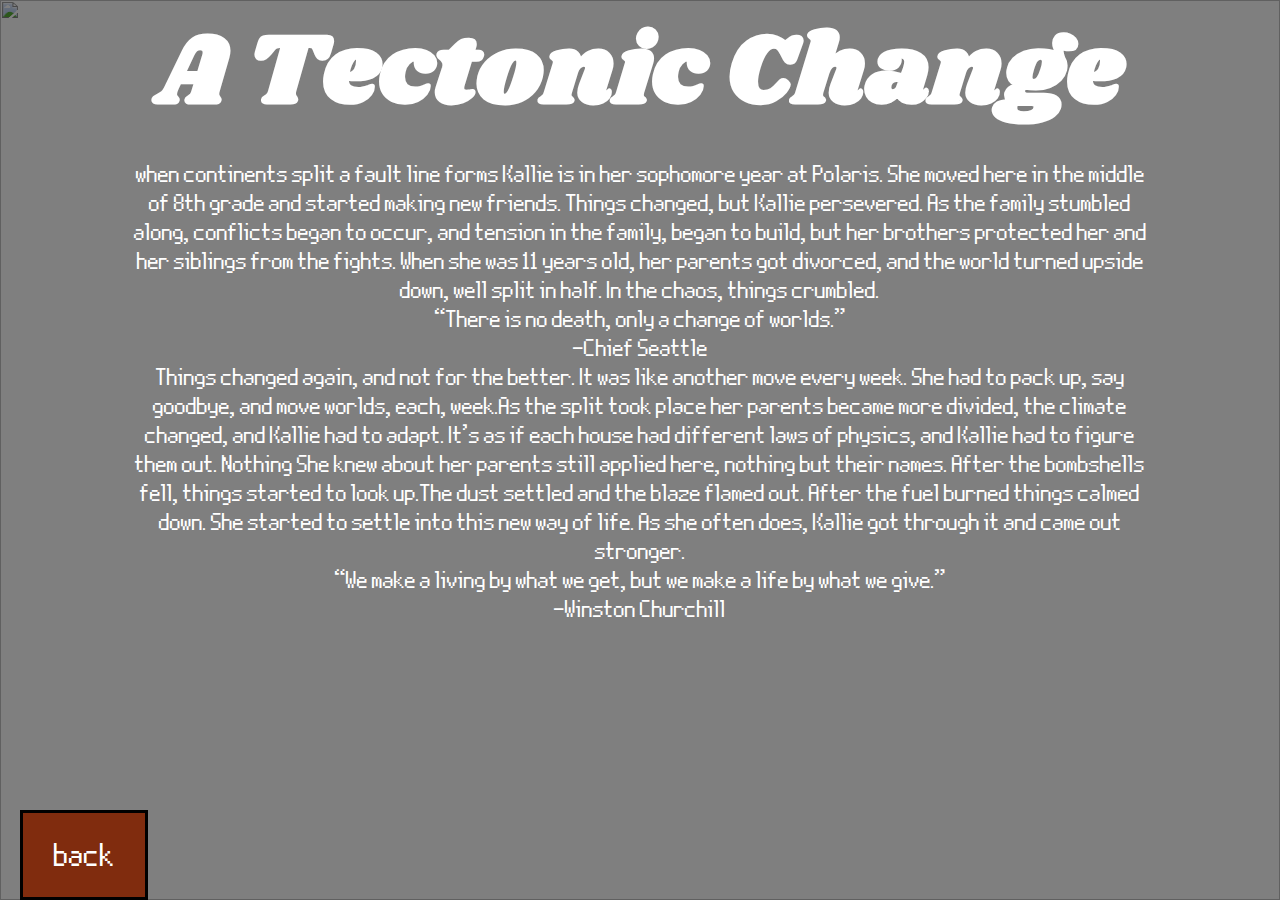
==== A_tectonic_change.html @ 720e8b4a "Add files via upload" ====
<!DOCTYPE html>
<html lang="en">
<head>
    <link rel="stylesheet" href="./pritty.css">
    <meta charset="UTF-8">
    <meta name="viewport" content="width=device-width, initial-scale=1.0">
    <title>A Tectonic Change</title>
    <h1 class="theader">A Tectonic Change</h1>
</head>
<body>
    <p class="tbody">when continents split a fault line forms Kallie is in her sophomore year at Polaris. She moved here in the middle of 8th grade and started making new friends. Things changed, but Kallie persevered. As the family stumbled along, conflicts began to occur, and tension in the family, began to build, but her brothers protected her and her siblings from the fights. When she was 11 years old, her parents got divorced, and the world turned upside down, well split in half. In the chaos, things crumbled.<br> “There is no death, only a change of worlds.”<br>-Chief Seattle<br> Things changed again, and not for the better. It was like another move every week. She had to pack up, say goodbye, and move worlds, each, week.As the split took place her parents became more divided, the climate changed, and Kallie had to adapt. It's as if each house had different laws of physics, and Kallie had to figure them out. Nothing She knew about her parents still applied here, nothing but their names. After the bombshells fell, things started to look up.The dust settled and the blaze flamed out. After the fuel burned things calmed down. She started to settle into this new way of life. As she often does, Kallie got through it and came out stronger.<br> “We make a living by what we get, but we make a life by what we give.”<br>-Winston Churchill</p>
    <img class="timg" src="https://marketplace.canva.com/MADQ5WMX5zg/1/screen/canva-sun-setting-in-the-sky-MADQ5WMX5zg.jpg"></img>
    <div class="background"></div>
    <a href="index.html"><button class="tbutton">back</button></a>
</body>
</html>
---- pritty.css ----
@font-face {
    font-family:cholk;
    src: url(./EraserRegular.ttf);
}
@font-face {
    font-family:Loral;
    src: url(./Lora-SemiBold.ttf);
}

@font-face {
    font-family:shark;
    src: url(./Shrikhand-Regular.ttf);
}

@font-face {
    font-family:nine;
    src: url(./NineByFiveNbp-MypB.ttf);
}

.header{
    background:rgb(53, 53, 53);
    color:lightblue;
    position:absolute;
    top:0px;
    left:0px;
    width:100vw;
    font-size:90px;
    border-bottom:3px solid black;
    margin:0px;
    padding:0px;
    height:20vh;
    font-family:nine;
    z-index:1000000;
    text-align:center;
}

.Rheader{
    background:#141d2b;
    color:#a0f002;
    position:absolute;
    top:0px;
    left:0px;
    width:100vw;
    font-size:100px;
    border-bottom:3px solid #a0f002;
    margin:0px;
    padding:0px;
    height:20vh;
    font-family:shark;
    z-index:1000000;
    padding-bottom:20px;
}

.Rheaderimg{
    position:absolute;
    left:600px;
    font-size:100px;
    margin:0px;
    padding:0px;
    font-family:shark;
    z-index:1000001;
    height:20vh;
    margin:auto;
}

.theader{
    color:white;
    position:absolute;
    top:0px;
    left:0px;
    width:100vw;
    font-size:100px;
    margin:0px;
    padding:0px;
    height:20vh;
    font-family:shark;
    z-index:1000000;
    padding-bottom:20px;
    text-align:center;
}


.nheader{
    color:#edc663;
    position:absolute;
    background:transparent;
    top:0px;
    left:0px;
    width:98vw;
    font-size:50px;
    margin:0px;
    padding:0px;
    font-family:shark;
    z-index:1000000;
    padding-top:auto;
    text-align:center;
    
}

.Wheader{
    color:lightblue;
    position:absolute;
    top:0px;
    left:0px;
    width:98vw;
    font-size:50px;
    object-fit:99vw;
    margin:0px;
    padding:0px;
    font-family:shark;
    z-index:1000001;
    padding-top:auto;
    text-align:center;
    
}

#Wbackgroundimg{
    
    position:absolute;
    width:98vw;
    height:auto;
    top:0px;
    object-fit:80vw;
    left:0px;
    margin:0px;
    padding:0px;
    z-index:-10000000000000000000;
}

.cheader{
    background:#557180;
    border-bottom:0px solid ;
    color:yellow;
    position:absolute;
    top:0px;
    left:0px;
    width:100vw;
    font-size:50px;
    margin:0px;
    padding:0px;
    font-family:shark;
    z-index:1000000;
    padding-top:auto;
    text-align:center;
    
}

.nbody{
    background:transparent;
    color:#edc663;
    border:3px transparent #00ff38;
    position:relative;
    top: -15px;
    left:0px;
    margin:0px;
    padding:0px;
    margin-top:50px;
    text-align:center;
    font-family:Loral;
}

.body{
    background:#c86000;
    color:#8d16a8;
    position:relative;
    top:121px;
    left:0px;
    margin:0px;
    text-align:center;
    font-family:Loral;
}

.Rbody{
    background:#141d2b;
    color:#a0f002;
    position:relative;
    top:151px;
    left:0px;
    margin:0px;
    text-align:center;
    font-family:nine;
    width:80vw;
    margin:auto;
    font-size:30px;
}

.tbody{
    color:white;
    position:relative;
    top:151px;
    left:0px;
    margin:0px;
    text-align:center;
    font-family:nine;
    width:80vw;
    margin:auto;
    font-size:30px;
}

.cbody{
    color:yellow;
    position:relative;
    top:151px;
    left:0px;
    margin:0px;
    text-align:center;
    font-family:nine;
    width:80vw;
    margin:auto;
    font-size:30px;
}

.Wbody{
    color:lightblue;
    position:relative;
    top:121px;
    left:0px;
    object-fit:90vw;
    margin:0px;
    width:98vw;
    padding:0px;
    text-align:center;
    font-family:Loral;
}

.Wbackground{
    background:rgb(53, 53, 53);
    width:98vw;
    height:100vh;
    position:inherit;
    object-fit:100vw;
    margin:0px;
    padding:0px;
    bottom:100vh;
    left:0px;
    z-index:-9;
    opacity: 0.50;
}

.background{
    background:black;
    width:100vw;
    height:100vh;
    position:absolute;
    object-fit:100vw;
    margin:0px;
    padding:0px;
    top:0px;
    left:0px;
    z-index:-9;
    opacity: 0.50;
}

button{
    color:white;
    border:3px solid black;
    width:10vw;
    height:70vh;
    margin:0px;
    position:relative;
    left:20px;
    top:0px;
    margin-left:5px;
    text-align:center;
    font-family:Loral;
}

#Rbutton{
    color:#a0f002;
    background:#0f141d;
    border:3px solid black;
    margin:0px;
    position:absolute;
    left:20px;
    top:90vh;
    text-align:center;
    font-family:nine;
    height:10vh;
    z-index:99999999999999999999;
    font-size:40px;
}

#Cbutton{
    color:yellow;
    background:#557180;
    border:3px solid black;
    margin:0px;
    position:absolute;
    left:20px;
    top:90vh;
    text-align:center;
    font-family:nine;
    height:10vh;
    z-index:99999999999999999999;
    font-size:40px;
}


.tbutton{
    color:white;
    background:rgb(128, 44, 14);
    border:3px solid black;
    margin:0px;
    position:absolute;
    left:20px;
    top:90vh;
    text-align:center;
    font-family:nine;
    height:10vh;
    z-index:99999999999999999999;
    font-size:40px;
}

#nbutton{
    color:#141d2b;
    background:#edc663;
    border:3px solid #141d2b;
    margin:0px;
    position:relative;
    left:20px;
    top:5vh;
    text-align:center;
    font-family:nine;
    height:10vh;
    z-index:99999999999999999999;
    font-size:40px;
}

#whole{
    width:98vw;
    z-index:-1;
    height:75vh;
    background:black;
    position:absolute;
    left:10px;
    top:140px;
    

}

#revue{
    left:0px;
    color:white;
    top:33px;
    background:green;
    border-left:5px solid black;
}

#tectonic{
    left:0px;
    top:25px;
    color:white;
    background:red;
    border-left:5px solid black;
}

#north{
    left:2px;
    top:39px;
    color:white;
    background:blue;
    border-left:5px solid black;
}

#Climate{
    left:0px;
    top:39px;
    color:white;
    background:rgb(189, 0, 173);
    border-left:5px solid black;
}

#Wbutton{
    color:rgb(53, 53, 53);
    background:lightblue;
    box-shadow:white 1px 0 10px;
    border:3px solid black;
    margin:0px;
    position:relative;
    left:20px;
    top:90vh;
    text-align:center;
    font-family:shark;
    height:10vh;
    z-index:99999999999999999999;
    font-size:40px;


}

#War{
    left:0px;
    top:39px;
    color:white;
    background:orange;
    border-left:5px solid black;
}

.timg{
    z-index:-99999;
    position:absolute;
    top:0px;
    left:0px;
    margin:0px;
    height:100vh;
    width:100vw;
}

.cimg{
    z-index:-99999;
    position:absolute;
    top:0px;
    left:0px;
    margin:0px;
    padding:0px;
    height:98vw;
    width:98vw;
}

.back{
    z-index:-99998;
    position:absolute;
    top:0px;
    left:0px;
    margin:0px;
    padding:0px;
    height:98vw;
    width:98vw;
}

.server{
    left:2px;
    top:30px;
    color:lightblue;
    background:gray;
    border-left:5px solid black;
}

.decor{
    border-radius:1000000000000000000px;
    border:3px solid black;
    width:1vw;
    position:absolute;
    height:1vw;
    left:5px;
    top:10px;
}

.ethernet{
    position:absolute;
    height:10vh;
    width:auto;
    z-index:100000000000000000000000000;
    left:-45pw;
    top:56vh;

}

.nbackground{
    border:3px solid #edc663;
    top:50px;
    height:22vh;
}
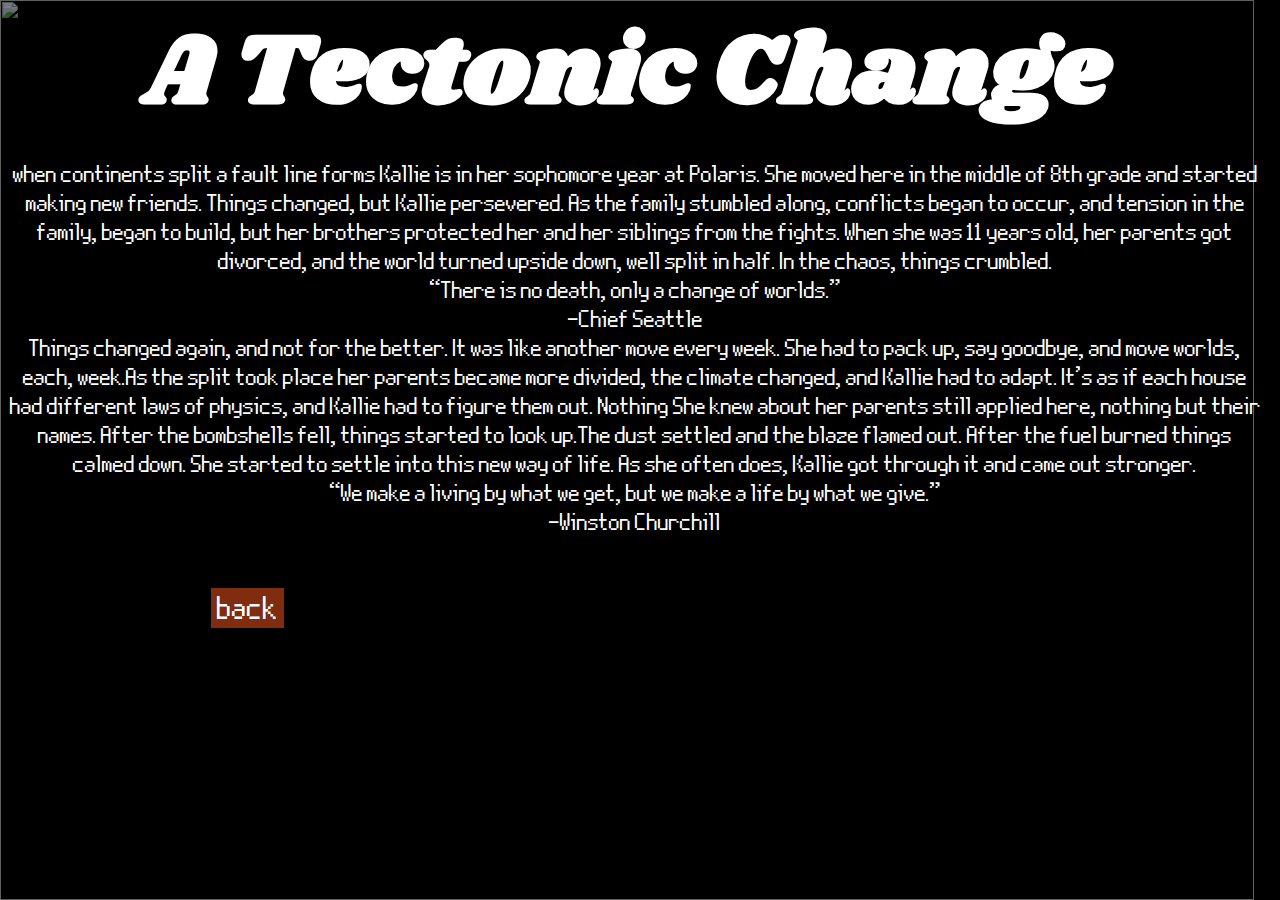
==== commit 12d88de8: "Add files via upload" ====
--- a/A_tectonic_change.html
+++ b/A_tectonic_change.html
@@ -3,11 +3,11 @@
 <head>
     <link rel="stylesheet" href="./pritty.css">
     <meta charset="UTF-8">
-    <meta name="viewport" content="width=device-width, initial-scale=1.0">
+    <meta name="viewport" content="width=device-width, initial-scale=1, maximum-scale=1" />
     <title>A Tectonic Change</title>
     <h1 class="theader">A Tectonic Change</h1>
 </head>
-<body>
+<body style="background:black;">
     <p class="tbody">when continents split a fault line forms Kallie is in her sophomore year at Polaris. She moved here in the middle of 8th grade and started making new friends. Things changed, but Kallie persevered. As the family stumbled along, conflicts began to occur, and tension in the family, began to build, but her brothers protected her and her siblings from the fights. When she was 11 years old, her parents got divorced, and the world turned upside down, well split in half. In the chaos, things crumbled.<br> “There is no death, only a change of worlds.”<br>-Chief Seattle<br> Things changed again, and not for the better. It was like another move every week. She had to pack up, say goodbye, and move worlds, each, week.As the split took place her parents became more divided, the climate changed, and Kallie had to adapt. It's as if each house had different laws of physics, and Kallie had to figure them out. Nothing She knew about her parents still applied here, nothing but their names. After the bombshells fell, things started to look up.The dust settled and the blaze flamed out. After the fuel burned things calmed down. She started to settle into this new way of life. As she often does, Kallie got through it and came out stronger.<br> “We make a living by what we get, but we make a life by what we give.”<br>-Winston Churchill</p>
     <img class="timg" src="https://marketplace.canva.com/MADQ5WMX5zg/1/screen/canva-sun-setting-in-the-sky-MADQ5WMX5zg.jpg"></img>
     <div class="background"></div>
--- a/pritty.css
+++ b/pritty.css
@@ -18,13 +18,35 @@
     src: url(./NineByFiveNbp-MypB.ttf);
 }
 
+@keyframes blink {
+    0%{
+        
+        box-shadow: 0px 0px 30px 10px auto;
+        
+    }
+    50%{
+        
+        box-shadow: 0px 0px 0px 0px transparent;
+    }
+    100%{
+        
+        box-shadow: 0px 0px 30px 10px auto;
+        
+    }
+
+}
+
+
+
+
+
 .header{
     background:rgb(53, 53, 53);
     color:lightblue;
     position:absolute;
     top:0px;
     left:0px;
-    width:100vw;
+    width:100%;
     font-size:90px;
     border-bottom:3px solid black;
     margin:0px;
@@ -41,12 +63,12 @@
     position:absolute;
     top:0px;
     left:0px;
-    width:100vw;
+    width:98vw;
     font-size:100px;
     border-bottom:3px solid #a0f002;
     margin:0px;
     padding:0px;
-    height:20vh;
+    height:auto;
     font-family:shark;
     z-index:1000000;
     padding-bottom:20px;
@@ -60,7 +82,7 @@
     padding:0px;
     font-family:shark;
     z-index:1000001;
-    height:20vh;
+    height:130px;
     margin:auto;
 }
 
@@ -69,7 +91,7 @@
     position:absolute;
     top:0px;
     left:0px;
-    width:100vw;
+    width:98vw;
     font-size:100px;
     margin:0px;
     padding:0px;
@@ -135,7 +157,7 @@
     position:absolute;
     top:0px;
     left:0px;
-    width:100vw;
+    width:98vw;
     font-size:50px;
     margin:0px;
     padding:0px;
@@ -166,6 +188,7 @@
     position:relative;
     top:121px;
     left:0px;
+    width:auto;
     margin:0px;
     text-align:center;
     font-family:Loral;
@@ -193,8 +216,7 @@
     margin:0px;
     text-align:center;
     font-family:nine;
-    width:80vw;
-    margin:auto;
+    width:98vw;
     font-size:30px;
 }
 
@@ -206,7 +228,8 @@
     margin:0px;
     text-align:center;
     font-family:nine;
-    width:80vw;
+    width:98vw;
+    padding:0px;
     margin:auto;
     font-size:30px;
 }
@@ -240,7 +263,7 @@
 
 .background{
     background:black;
-    width:100vw;
+    width:98vw;
     height:100vh;
     position:absolute;
     object-fit:100vw;
@@ -270,28 +293,30 @@
     color:#a0f002;
     background:#0f141d;
     border:3px solid black;
-    margin:0px;
-    position:absolute;
+    margin:100px;
+    margin-top:130px;
+    width:auto;
+    position:inherit;
     left:20px;
     top:90vh;
     text-align:center;
     font-family:nine;
-    height:10vh;
+    height:auto;
     z-index:99999999999999999999;
-    font-size:40px;
+    font-size:60px;
 }
 
 #Cbutton{
     color:yellow;
     background:#557180;
     border:3px solid black;
-    margin:0px;
-    position:absolute;
-    left:20px;
-    top:90vh;
-    text-align:center;
-    font-family:nine;
-    height:10vh;
+    margin:100px;
+    top:140px;
+    position:relative;
+    text-align:center;
+    font-family:nine;
+    width:auto;
+    height:auto;
     z-index:99999999999999999999;
     font-size:40px;
 }
@@ -301,13 +326,16 @@
     color:white;
     background:rgb(128, 44, 14);
     border:3px solid black;
-    margin:0px;
-    position:absolute;
-    left:20px;
-    top:90vh;
-    text-align:center;
-    font-family:nine;
-    height:10vh;
+    margin:200px;
+    position:inherit;
+    margin-bottom:0px;
+    left:0px;
+    margin-right:0px;
+    width:auto;
+    top:190px;;
+    text-align:center;
+    font-family:nine;
+    height:auto;
     z-index:99999999999999999999;
     font-size:40px;
 }
@@ -328,9 +356,10 @@
 }
 
 #whole{
-    width:98vw;
+    width:95vw;
     z-index:-1;
-    height:75vh;
+    height:2000px;
+    margin-bottom:1000px;
     background:black;
     position:absolute;
     left:10px;
@@ -372,17 +401,19 @@
 }
 
 #Wbutton{
+    
     color:rgb(53, 53, 53);
     background:lightblue;
     box-shadow:white 1px 0 10px;
     border:3px solid black;
-    margin:0px;
-    position:relative;
-    left:20px;
-    top:90vh;
-    text-align:center;
-    font-family:shark;
-    height:10vh;
+    margin:100px;
+    position:inherit;
+    left:0px;
+    top:120%;
+    text-align:center;
+    font-family:shark;
+    width:auto;
+    height:auto;
     z-index:99999999999999999999;
     font-size:40px;
 
@@ -404,7 +435,7 @@
     left:0px;
     margin:0px;
     height:100vh;
-    width:100vw;
+    width:98vw;
 }
 
 .cimg{
@@ -431,29 +462,36 @@
 
 .server{
     left:2px;
-    top:30px;
+    bottom:100px;
+    margin-bottom:100px;
+    position:inherit;
+    width:100px;
+    height:470px;
     color:lightblue;
     background:gray;
     border-left:5px solid black;
 }
 
 .decor{
+    animation: blink 0.5s linear 0s infinite;
     border-radius:1000000000000000000px;
     border:3px solid black;
     width:1vw;
     position:absolute;
     height:1vw;
-    left:5px;
+    left:10px;
     top:10px;
 }
 
+
+
 .ethernet{
     position:absolute;
-    height:10vh;
+    height:70px;
     width:auto;
     z-index:100000000000000000000000000;
-    left:-45pw;
-    top:56vh;
+    left:10px;
+    top:56px;
 
 }
 
@@ -461,4 +499,110 @@
     border:3px solid #edc663;
     top:50px;
     height:22vh;
+}
+
+#Wbody {
+    height:auto;
+    width: 98%;
+    margin-bottom:330px;
+    background: linear-gradient(rgb(88, 123, 139), rgb(46, 70, 80))
+}
+
+.shelf{
+    width:100%;
+    top:620px;
+    position:absolute;
+    height:50px;
+    background:gray;
+    z-index: -1;
+}
+
+.shelf2{
+    width:100%;
+    top:1200px;
+    position:absolute;
+    height:50px;
+    background:gray;
+    z-index: -1;
+}
+
+#cgrade{
+    position:relative;
+    width:98%;
+    margin:0px;
+    height:auto;
+    margin-bottom:350px;
+}
+
+@media screen and (max-width:350px) {
+    .Wbody {
+        top:221px;
+    
+    }
+    #Wbody{
+        margin-bottom:450px;
+    }
+}
+
+@media screen and (max-width:650px) {
+    .header{
+        height:200px;
+    }
+}
+
+@media screen and (max-width:390px) {
+    .header{
+        height:260px;
+    }
+}
+
+@media screen and (min-width:1000px){
+    #cgrade{
+        margin-bottom:0px;
+        height:100vh;
+    }
+}
+
+@media screen and (max-width:450px){
+    .cbody{
+        top:250px;
+    }
+}
+
+@media screen and (max-width:720px){
+    .Rheaderimg{
+        position:absolute;
+        z-index:10000000000000000000000000000000000;
+        left:40vw;
+        top:110px;
+    }
+    .Rbody{
+        margin-top:100px;
+    }
+}
+
+@media screen and (max-width:563px) {
+    .Rheaderimg{
+        top:0px;
+        right:0px;
+    }
+    .Rbody{
+        margin-top:110px;
+    }
+}
+
+@media screen and (max-width:965px){
+    .tbody{
+        margin-top:120px;
+
+    }
+}
+
+@media screen and (max-width:540px){
+    .theader{
+        font-size:30px;
+    }
+    .tbody{
+        margin-top:0px;
+    }
 }